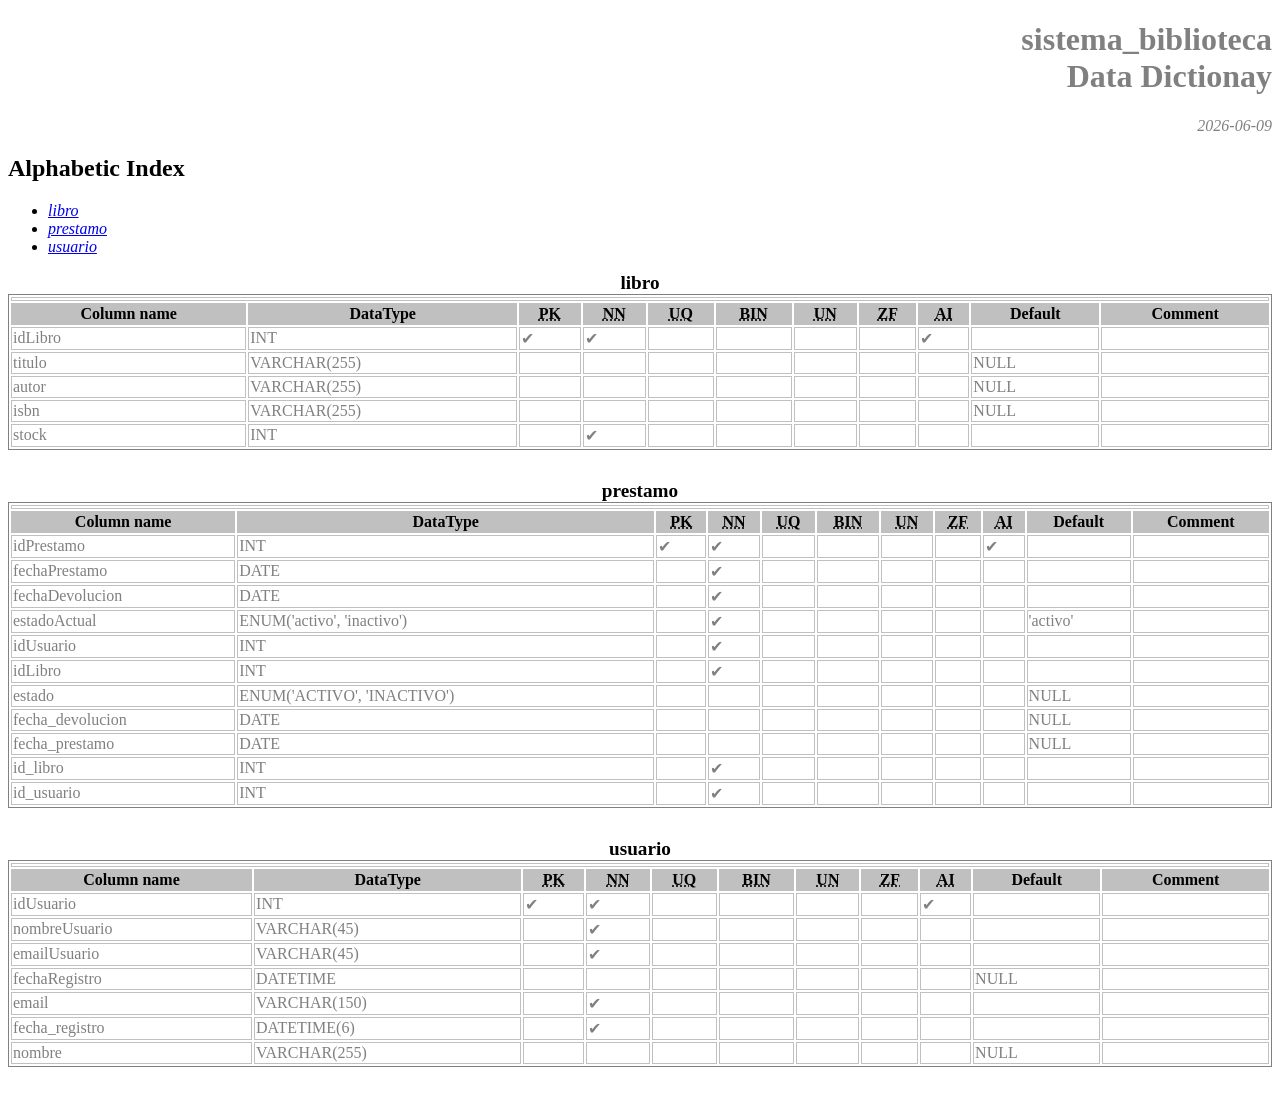
==== src/main/resources/DatabaseMySQL/bdSistema_Biblioteca.html @ c50aa350 "se agrega la carpeta backend" ====
<!DOCTYPE html>
<html>
<head>
    <meta charset="UTF-8" />
    <meta name="author" content="WB DataDic" />
    <meta name="description" content="sistema_biblioteca Data Dictionary." />
    <title>sistema_biblioteca Data Dictionary</title>
    <style type="text/css">
    table{
        width: 100%;
        margin-bottom: 30px;
    }
    abbr{
        cursor: help;
    }
    table, td, th{
        border-style: solid;
        border-width: 1px;
    }
    table caption{
        font-size: 120%;
        font-weight: bold;
    }
    caption{
        color: black;
    }
    td, th{
        border-color: silver;
    }
    tr:hover{
        color: #333;
        background-color: #F2F2F2;
    }
    th{
        background-color: silver;
    }
    td{
        color: gray;
    }
    ul{
        font-style: italic;
    }
    #title-sect{
        color: gray;
        text-align: right;
    }
    .proj-desc{
        text-align: right;
    }
    </style>
</head>
<body>
<div id="title-sect">
<h1>sistema_biblioteca<br> Data Dictionay</h1>
<p>
<em>2026-06-09</em>
</p>
<p class="proj-desc">
<em></em>
</p>
</div>
<h2>Alphabetic Index</h2>
<ul>
<li><a href='#libro'>libro</a></li>
<li><a href='#prestamo'>prestamo</a></li>
<li><a href='#usuario'>usuario</a></li>
</ul>
<table id='libro'>
<caption>libro</caption>
<tr><td colspan='11'></td></tr>
<tr>
    <th>Column name</th>
    <th>DataType</th>
    <th><abbr title='Primary Key'>PK</abbr></th>
    <th><abbr title='Not Null'>NN</abbr></th>
    <th><abbr title='Unique'>UQ</abbr></th>
    <th><abbr title='Binary'>BIN</abbr></th>
    <th><abbr title='Unsigned'>UN</abbr></th>
    <th><abbr title='Zero Fill'>ZF</abbr></th>
    <th><abbr title='Auto Increment'>AI</abbr></th>
    <th>Default</th>
    <th>Comment</th>
</tr>
<tr>
    <td>idLibro</td>
    <td>INT</td>
    <td>&#10004;</td>
    <td>&#10004;</td>
    <td>&nbsp;</td>
    <td>&nbsp;</td>
    <td>&nbsp;</td>
    <td>&nbsp;</td>
    <td>&#10004;</td>
    <td></td>
    <td></td>
</tr>
<tr>
    <td>titulo</td>
    <td>VARCHAR(255)</td>
    <td>&nbsp;</td>
    <td>&nbsp;</td>
    <td>&nbsp;</td>
    <td>&nbsp;</td>
    <td>&nbsp;</td>
    <td>&nbsp;</td>
    <td class='attr'>&nbsp;</td>
    <td>NULL</td>
    <td></td>
</tr>
<tr>
    <td>autor</td>
    <td>VARCHAR(255)</td>
    <td>&nbsp;</td>
    <td>&nbsp;</td>
    <td>&nbsp;</td>
    <td>&nbsp;</td>
    <td>&nbsp;</td>
    <td>&nbsp;</td>
    <td class='attr'>&nbsp;</td>
    <td>NULL</td>
    <td></td>
</tr>
<tr>
    <td>isbn</td>
    <td>VARCHAR(255)</td>
    <td>&nbsp;</td>
    <td>&nbsp;</td>
    <td>&nbsp;</td>
    <td>&nbsp;</td>
    <td>&nbsp;</td>
    <td>&nbsp;</td>
    <td class='attr'>&nbsp;</td>
    <td>NULL</td>
    <td></td>
</tr>
<tr>
    <td>stock</td>
    <td>INT</td>
    <td>&nbsp;</td>
    <td>&#10004;</td>
    <td>&nbsp;</td>
    <td>&nbsp;</td>
    <td>&nbsp;</td>
    <td>&nbsp;</td>
    <td class='attr'>&nbsp;</td>
    <td></td>
    <td></td>
</tr>
<table id='prestamo'>
<caption>prestamo</caption>
<tr><td colspan='11'></td></tr>
<tr>
    <th>Column name</th>
    <th>DataType</th>
    <th><abbr title='Primary Key'>PK</abbr></th>
    <th><abbr title='Not Null'>NN</abbr></th>
    <th><abbr title='Unique'>UQ</abbr></th>
    <th><abbr title='Binary'>BIN</abbr></th>
    <th><abbr title='Unsigned'>UN</abbr></th>
    <th><abbr title='Zero Fill'>ZF</abbr></th>
    <th><abbr title='Auto Increment'>AI</abbr></th>
    <th>Default</th>
    <th>Comment</th>
</tr>
<tr>
    <td>idPrestamo</td>
    <td>INT</td>
    <td>&#10004;</td>
    <td>&#10004;</td>
    <td>&nbsp;</td>
    <td>&nbsp;</td>
    <td>&nbsp;</td>
    <td>&nbsp;</td>
    <td>&#10004;</td>
    <td></td>
    <td></td>
</tr>
<tr>
    <td>fechaPrestamo</td>
    <td>DATE</td>
    <td>&nbsp;</td>
    <td>&#10004;</td>
    <td>&nbsp;</td>
    <td>&nbsp;</td>
    <td>&nbsp;</td>
    <td>&nbsp;</td>
    <td class='attr'>&nbsp;</td>
    <td></td>
    <td></td>
</tr>
<tr>
    <td>fechaDevolucion</td>
    <td>DATE</td>
    <td>&nbsp;</td>
    <td>&#10004;</td>
    <td>&nbsp;</td>
    <td>&nbsp;</td>
    <td>&nbsp;</td>
    <td>&nbsp;</td>
    <td class='attr'>&nbsp;</td>
    <td></td>
    <td></td>
</tr>
<tr>
    <td>estadoActual</td>
    <td>ENUM('activo', 'inactivo')</td>
    <td>&nbsp;</td>
    <td>&#10004;</td>
    <td>&nbsp;</td>
    <td>&nbsp;</td>
    <td>&nbsp;</td>
    <td>&nbsp;</td>
    <td class='attr'>&nbsp;</td>
    <td>'activo'</td>
    <td></td>
</tr>
<tr>
    <td>idUsuario</td>
    <td>INT</td>
    <td>&nbsp;</td>
    <td>&#10004;</td>
    <td>&nbsp;</td>
    <td>&nbsp;</td>
    <td>&nbsp;</td>
    <td>&nbsp;</td>
    <td class='attr'>&nbsp;</td>
    <td></td>
    <td></td>
</tr>
<tr>
    <td>idLibro</td>
    <td>INT</td>
    <td>&nbsp;</td>
    <td>&#10004;</td>
    <td>&nbsp;</td>
    <td>&nbsp;</td>
    <td>&nbsp;</td>
    <td>&nbsp;</td>
    <td class='attr'>&nbsp;</td>
    <td></td>
    <td></td>
</tr>
<tr>
    <td>estado</td>
    <td>ENUM('ACTIVO', 'INACTIVO')</td>
    <td>&nbsp;</td>
    <td>&nbsp;</td>
    <td>&nbsp;</td>
    <td>&nbsp;</td>
    <td>&nbsp;</td>
    <td>&nbsp;</td>
    <td class='attr'>&nbsp;</td>
    <td>NULL</td>
    <td></td>
</tr>
<tr>
    <td>fecha_devolucion</td>
    <td>DATE</td>
    <td>&nbsp;</td>
    <td>&nbsp;</td>
    <td>&nbsp;</td>
    <td>&nbsp;</td>
    <td>&nbsp;</td>
    <td>&nbsp;</td>
    <td class='attr'>&nbsp;</td>
    <td>NULL</td>
    <td></td>
</tr>
<tr>
    <td>fecha_prestamo</td>
    <td>DATE</td>
    <td>&nbsp;</td>
    <td>&nbsp;</td>
    <td>&nbsp;</td>
    <td>&nbsp;</td>
    <td>&nbsp;</td>
    <td>&nbsp;</td>
    <td class='attr'>&nbsp;</td>
    <td>NULL</td>
    <td></td>
</tr>
<tr>
    <td>id_libro</td>
    <td>INT</td>
    <td>&nbsp;</td>
    <td>&#10004;</td>
    <td>&nbsp;</td>
    <td>&nbsp;</td>
    <td>&nbsp;</td>
    <td>&nbsp;</td>
    <td class='attr'>&nbsp;</td>
    <td></td>
    <td></td>
</tr>
<tr>
    <td>id_usuario</td>
    <td>INT</td>
    <td>&nbsp;</td>
    <td>&#10004;</td>
    <td>&nbsp;</td>
    <td>&nbsp;</td>
    <td>&nbsp;</td>
    <td>&nbsp;</td>
    <td class='attr'>&nbsp;</td>
    <td></td>
    <td></td>
</tr>
<table id='usuario'>
<caption>usuario</caption>
<tr><td colspan='11'></td></tr>
<tr>
    <th>Column name</th>
    <th>DataType</th>
    <th><abbr title='Primary Key'>PK</abbr></th>
    <th><abbr title='Not Null'>NN</abbr></th>
    <th><abbr title='Unique'>UQ</abbr></th>
    <th><abbr title='Binary'>BIN</abbr></th>
    <th><abbr title='Unsigned'>UN</abbr></th>
    <th><abbr title='Zero Fill'>ZF</abbr></th>
    <th><abbr title='Auto Increment'>AI</abbr></th>
    <th>Default</th>
    <th>Comment</th>
</tr>
<tr>
    <td>idUsuario</td>
    <td>INT</td>
    <td>&#10004;</td>
    <td>&#10004;</td>
    <td>&nbsp;</td>
    <td>&nbsp;</td>
    <td>&nbsp;</td>
    <td>&nbsp;</td>
    <td>&#10004;</td>
    <td></td>
    <td></td>
</tr>
<tr>
    <td>nombreUsuario</td>
    <td>VARCHAR(45)</td>
    <td>&nbsp;</td>
    <td>&#10004;</td>
    <td>&nbsp;</td>
    <td>&nbsp;</td>
    <td>&nbsp;</td>
    <td>&nbsp;</td>
    <td class='attr'>&nbsp;</td>
    <td></td>
    <td></td>
</tr>
<tr>
    <td>emailUsuario</td>
    <td>VARCHAR(45)</td>
    <td>&nbsp;</td>
    <td>&#10004;</td>
    <td>&nbsp;</td>
    <td>&nbsp;</td>
    <td>&nbsp;</td>
    <td>&nbsp;</td>
    <td class='attr'>&nbsp;</td>
    <td></td>
    <td></td>
</tr>
<tr>
    <td>fechaRegistro</td>
    <td>DATETIME</td>
    <td>&nbsp;</td>
    <td>&nbsp;</td>
    <td>&nbsp;</td>
    <td>&nbsp;</td>
    <td>&nbsp;</td>
    <td>&nbsp;</td>
    <td class='attr'>&nbsp;</td>
    <td>NULL</td>
    <td></td>
</tr>
<tr>
    <td>email</td>
    <td>VARCHAR(150)</td>
    <td>&nbsp;</td>
    <td>&#10004;</td>
    <td>&nbsp;</td>
    <td>&nbsp;</td>
    <td>&nbsp;</td>
    <td>&nbsp;</td>
    <td class='attr'>&nbsp;</td>
    <td></td>
    <td></td>
</tr>
<tr>
    <td>fecha_registro</td>
    <td>DATETIME(6)</td>
    <td>&nbsp;</td>
    <td>&#10004;</td>
    <td>&nbsp;</td>
    <td>&nbsp;</td>
    <td>&nbsp;</td>
    <td>&nbsp;</td>
    <td class='attr'>&nbsp;</td>
    <td></td>
    <td></td>
</tr>
<tr>
    <td>nombre</td>
    <td>VARCHAR(255)</td>
    <td>&nbsp;</td>
    <td>&nbsp;</td>
    <td>&nbsp;</td>
    <td>&nbsp;</td>
    <td>&nbsp;</td>
    <td>&nbsp;</td>
    <td class='attr'>&nbsp;</td>
    <td>NULL</td>
    <td></td>
</tr>
</table>
</body>
</html>
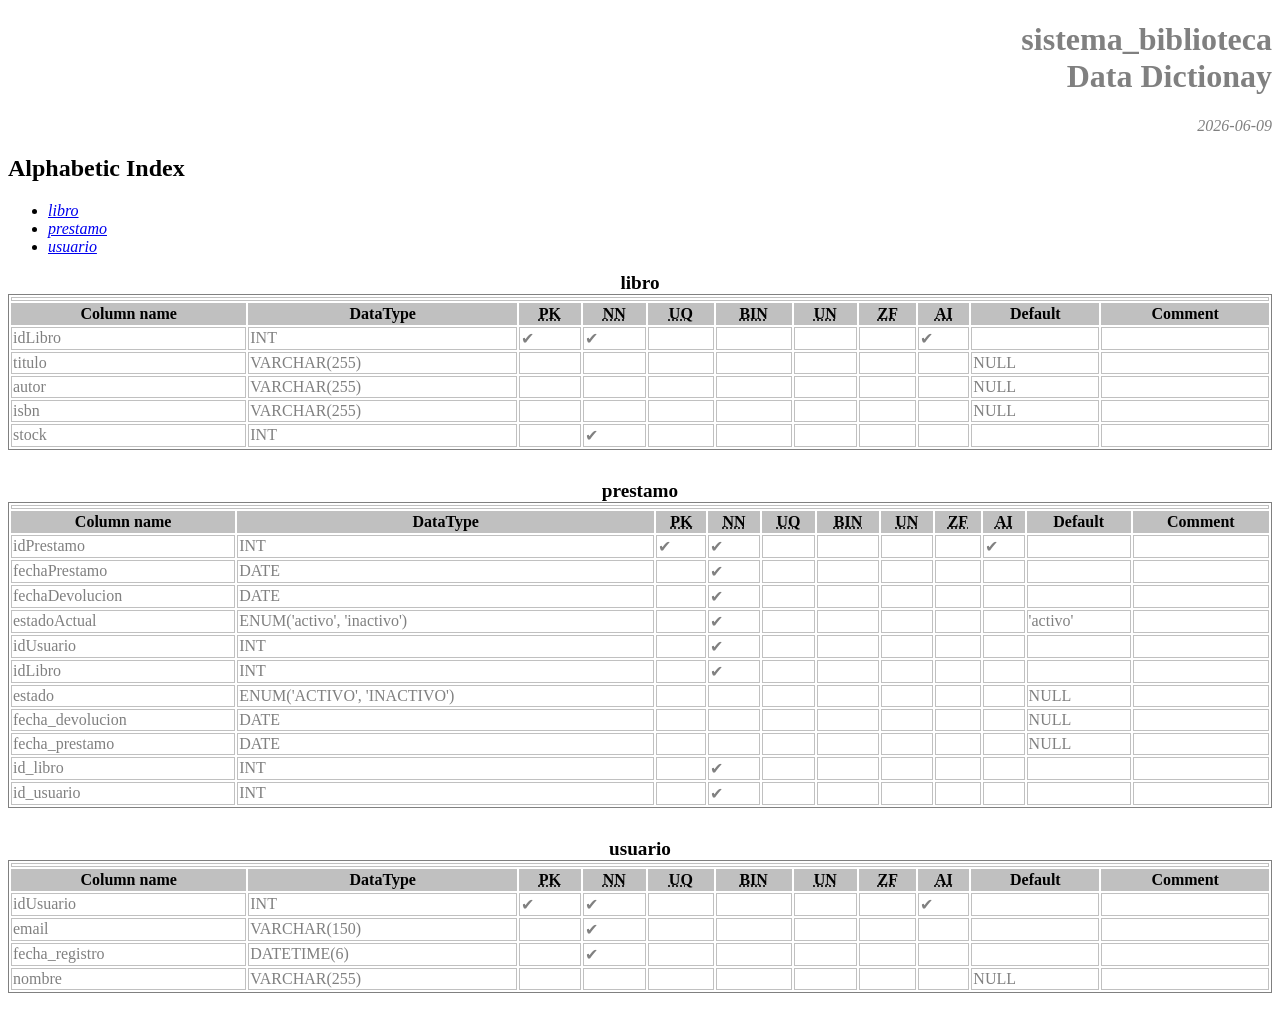
==== commit 66279fc9: "Modificaciones en controllers, services de libro y usuario, agregado de metodo buscarId y arreglo de" ====
--- a/src/main/resources/DatabaseMySQL/bdSistema_Biblioteca.html
+++ b/src/main/resources/DatabaseMySQL/bdSistema_Biblioteca.html
@@ -334,46 +334,6 @@
     <td></td>
     <td></td>
 </tr>
-<tr>
-    <td>nombreUsuario</td>
-    <td>VARCHAR(45)</td>
-    <td>&nbsp;</td>
-    <td>&#10004;</td>
-    <td>&nbsp;</td>
-    <td>&nbsp;</td>
-    <td>&nbsp;</td>
-    <td>&nbsp;</td>
-    <td class='attr'>&nbsp;</td>
-    <td></td>
-    <td></td>
-</tr>
-<tr>
-    <td>emailUsuario</td>
-    <td>VARCHAR(45)</td>
-    <td>&nbsp;</td>
-    <td>&#10004;</td>
-    <td>&nbsp;</td>
-    <td>&nbsp;</td>
-    <td>&nbsp;</td>
-    <td>&nbsp;</td>
-    <td class='attr'>&nbsp;</td>
-    <td></td>
-    <td></td>
-</tr>
-<tr>
-    <td>fechaRegistro</td>
-    <td>DATETIME</td>
-    <td>&nbsp;</td>
-    <td>&nbsp;</td>
-    <td>&nbsp;</td>
-    <td>&nbsp;</td>
-    <td>&nbsp;</td>
-    <td>&nbsp;</td>
-    <td class='attr'>&nbsp;</td>
-    <td>NULL</td>
-    <td></td>
-</tr>
-<tr>
     <td>email</td>
     <td>VARCHAR(150)</td>
     <td>&nbsp;</td>
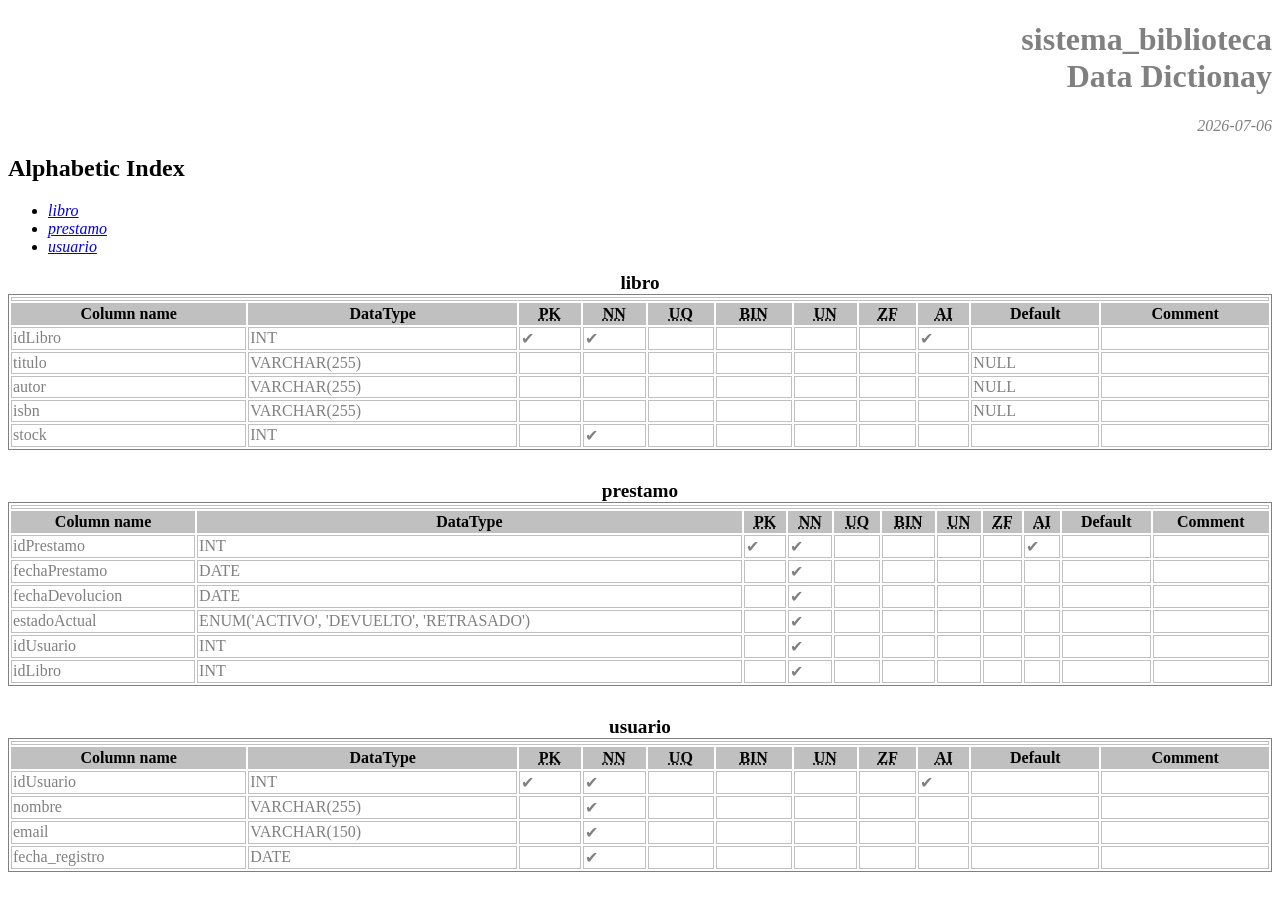
==== commit 09e0f026: "Se modifica propiedades de la tabla prestamos, arreglado y agregado de enums como ACTIVO, DEVUELTO y" ====
--- a/src/main/resources/DatabaseMySQL/bdSistema_Biblioteca.html
+++ b/src/main/resources/DatabaseMySQL/bdSistema_Biblioteca.html
@@ -53,7 +53,7 @@
 <div id="title-sect">
 <h1>sistema_biblioteca<br> Data Dictionay</h1>
 <p>
-<em>2026-06-09</em>
+<em>2026-07-06</em>
 </p>
 <p class="proj-desc">
 <em></em>
@@ -203,15 +203,15 @@
 </tr>
 <tr>
     <td>estadoActual</td>
-    <td>ENUM('activo', 'inactivo')</td>
-    <td>&nbsp;</td>
-    <td>&#10004;</td>
-    <td>&nbsp;</td>
-    <td>&nbsp;</td>
-    <td>&nbsp;</td>
-    <td>&nbsp;</td>
-    <td class='attr'>&nbsp;</td>
-    <td>'activo'</td>
+    <td>ENUM('ACTIVO', 'DEVUELTO', 'RETRASADO')</td>
+    <td>&nbsp;</td>
+    <td>&#10004;</td>
+    <td>&nbsp;</td>
+    <td>&nbsp;</td>
+    <td>&nbsp;</td>
+    <td>&nbsp;</td>
+    <td class='attr'>&nbsp;</td>
+    <td></td>
     <td></td>
 </tr>
 <tr>
@@ -229,71 +229,6 @@
 </tr>
 <tr>
     <td>idLibro</td>
-    <td>INT</td>
-    <td>&nbsp;</td>
-    <td>&#10004;</td>
-    <td>&nbsp;</td>
-    <td>&nbsp;</td>
-    <td>&nbsp;</td>
-    <td>&nbsp;</td>
-    <td class='attr'>&nbsp;</td>
-    <td></td>
-    <td></td>
-</tr>
-<tr>
-    <td>estado</td>
-    <td>ENUM('ACTIVO', 'INACTIVO')</td>
-    <td>&nbsp;</td>
-    <td>&nbsp;</td>
-    <td>&nbsp;</td>
-    <td>&nbsp;</td>
-    <td>&nbsp;</td>
-    <td>&nbsp;</td>
-    <td class='attr'>&nbsp;</td>
-    <td>NULL</td>
-    <td></td>
-</tr>
-<tr>
-    <td>fecha_devolucion</td>
-    <td>DATE</td>
-    <td>&nbsp;</td>
-    <td>&nbsp;</td>
-    <td>&nbsp;</td>
-    <td>&nbsp;</td>
-    <td>&nbsp;</td>
-    <td>&nbsp;</td>
-    <td class='attr'>&nbsp;</td>
-    <td>NULL</td>
-    <td></td>
-</tr>
-<tr>
-    <td>fecha_prestamo</td>
-    <td>DATE</td>
-    <td>&nbsp;</td>
-    <td>&nbsp;</td>
-    <td>&nbsp;</td>
-    <td>&nbsp;</td>
-    <td>&nbsp;</td>
-    <td>&nbsp;</td>
-    <td class='attr'>&nbsp;</td>
-    <td>NULL</td>
-    <td></td>
-</tr>
-<tr>
-    <td>id_libro</td>
-    <td>INT</td>
-    <td>&nbsp;</td>
-    <td>&#10004;</td>
-    <td>&nbsp;</td>
-    <td>&nbsp;</td>
-    <td>&nbsp;</td>
-    <td>&nbsp;</td>
-    <td class='attr'>&nbsp;</td>
-    <td></td>
-    <td></td>
-</tr>
-<tr>
-    <td>id_usuario</td>
     <td>INT</td>
     <td>&nbsp;</td>
     <td>&#10004;</td>
@@ -334,6 +269,20 @@
     <td></td>
     <td></td>
 </tr>
+<tr>
+    <td>nombre</td>
+    <td>VARCHAR(255)</td>
+    <td>&nbsp;</td>
+    <td>&#10004;</td>
+    <td>&nbsp;</td>
+    <td>&nbsp;</td>
+    <td>&nbsp;</td>
+    <td>&nbsp;</td>
+    <td class='attr'>&nbsp;</td>
+    <td></td>
+    <td></td>
+</tr>
+<tr>
     <td>email</td>
     <td>VARCHAR(150)</td>
     <td>&nbsp;</td>
@@ -348,28 +297,15 @@
 </tr>
 <tr>
     <td>fecha_registro</td>
-    <td>DATETIME(6)</td>
-    <td>&nbsp;</td>
-    <td>&#10004;</td>
-    <td>&nbsp;</td>
-    <td>&nbsp;</td>
-    <td>&nbsp;</td>
-    <td>&nbsp;</td>
-    <td class='attr'>&nbsp;</td>
-    <td></td>
-    <td></td>
-</tr>
-<tr>
-    <td>nombre</td>
-    <td>VARCHAR(255)</td>
-    <td>&nbsp;</td>
-    <td>&nbsp;</td>
-    <td>&nbsp;</td>
-    <td>&nbsp;</td>
-    <td>&nbsp;</td>
-    <td>&nbsp;</td>
-    <td class='attr'>&nbsp;</td>
-    <td>NULL</td>
+    <td>DATE</td>
+    <td>&nbsp;</td>
+    <td>&#10004;</td>
+    <td>&nbsp;</td>
+    <td>&nbsp;</td>
+    <td>&nbsp;</td>
+    <td>&nbsp;</td>
+    <td class='attr'>&nbsp;</td>
+    <td></td>
     <td></td>
 </tr>
 </table>
